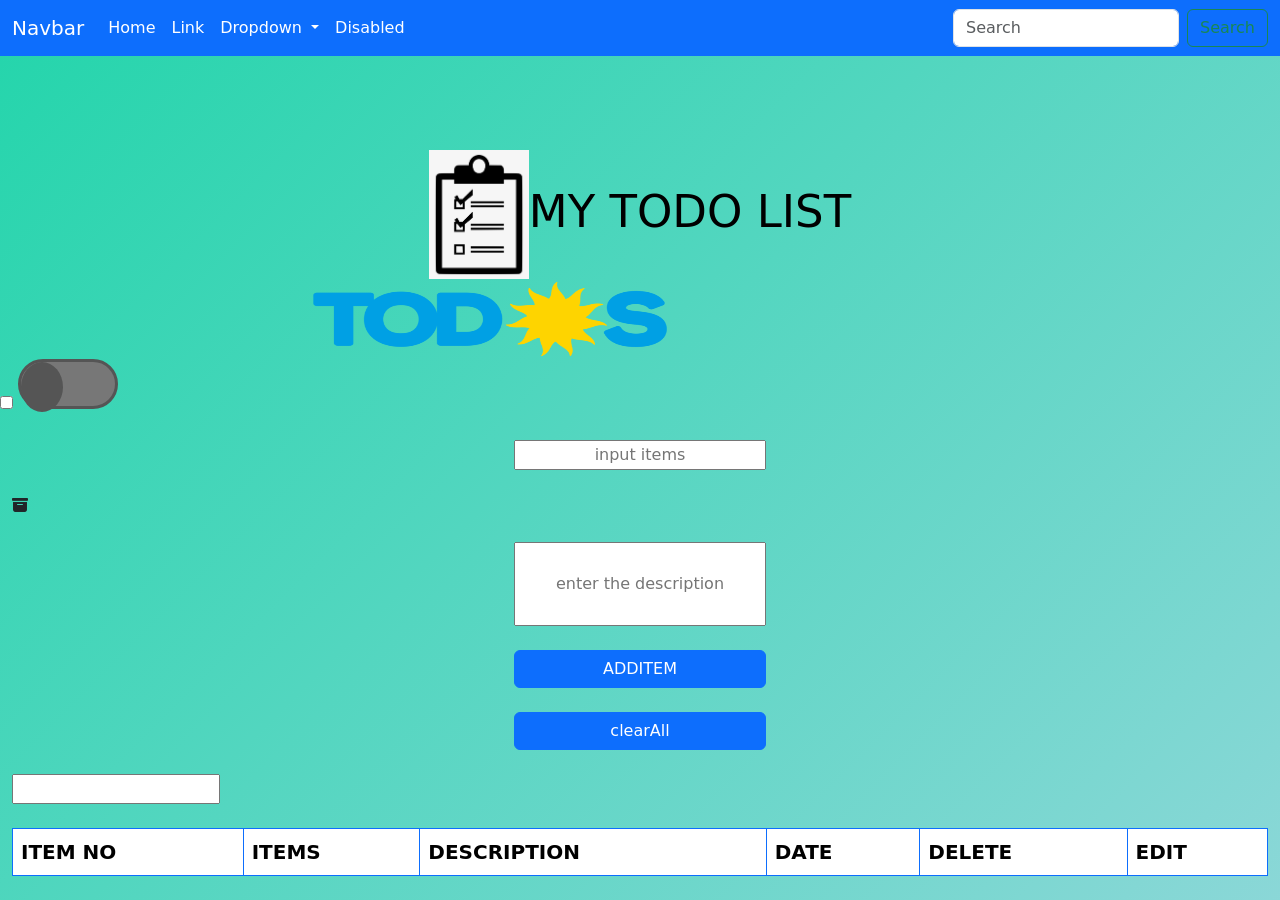
==== index.html @ 723b7359 "make footer fixed" ====
<!doctype html>
<html lang="en">
  <head>
    <!-- Required meta tags -->
    <meta charset="utf-8">
    <meta name="viewport" content="width=device-width, initial-scale=1.0">

    
    <script src="https://cdn.jsdelivr.net/npm/@popperjs/core@2.9.2/dist/umd/popper.min.js" integrity="sha384-IQsoLXl5PILFhosVNubq5LC7Qb9DXgDA9i+tQ8Zj3iwWAwPtgFTxbJ8NT4GN1R8p" crossorigin="anonymous"></script>
    <script src="https://cdn.jsdelivr.net/npm/bootstrap@5.0.2/dist/js/bootstrap.min.js" integrity="sha384-cVKIPhGWiC2Al4u+LWgxfKTRIcfu0JTxR+EQDz/bgldoEyl4H0zUF0QKbrJ0EcQF" crossorigin="anonymous"></script>
    <script src="https://code.jquery.com/jquery-3.3.1.slim.min.js" integrity="sha384-q8i/X+965DzO0rT7abK41JStQIAqVgRVzpbzo5smXKp4YfRvH+8abtTE1Pi6jizo" crossorigin="anonymous"></script>
<script src="https://cdnjs.cloudflare.com/ajax/libs/popper.js/1.14.6/umd/popper.min.js" integrity="sha384-wHAiFfRlMFy6i5SRaxvfOCifBUQy1xHdJ/yoi7FRNXMRBu5WHdZYu1hA6ZOblgut" crossorigin="anonymous"></script>
<script src="https://stackpath.bootstrapcdn.com/bootstrap/4.2.1/js/bootstrap.min.js" integrity="sha384-B0UglyR+jN6CkvvICOB2joaf5I4l3gm9GU6Hc1og6Ls7i6U/mkkaduKaBhlAXv9k" crossorigin="anonymous"></script>  
    <!-- Bootstrap CSS -->
    <!-- CSS only -->
<link href="https://cdn.jsdelivr.net/npm/bootstrap@5.1.0/dist/css/bootstrap.min.css" rel="stylesheet" integrity="sha384-KyZXEAg3QhqLMpG8r+8fhAXLRk2vvoC2f3B09zVXn8CA5QIVfZOJ3BCsw2P0p/We" crossorigin="anonymous">
<!--<link rel="stylesheet" href="https://cdn.jsdelivr.net/npm/bootstrap-icons@1.5.0/font/bootstrap-icons.css">-->

<!--link href="//netdna.bootstrapcdn.com/twitter-bootstrap/2.3.2/css/bootstrap-combined.no-icons.min.css" rel="stylesheet">
    <link href="//netdna.bootstrapcdn.com/font-awesome/3.2.1/css/font-awesome.css" rel="stylesheet">-->
    <link rel="stylesheet" href="todo.css">
    <link rel="stylesheet" href="hrrr.css">
</head>
<body>
 

    <!-- Optional JavaScript; choose one of the two! -->

    <!-- Option 1: Bootstrap Bundle with Popper --> 
   <!---<script src="https://cdn.jsdelivr.net/npm/bootstrap@5.0.2/dist/js/bootstrap.bundle.min.js" integrity="sha384-MrcW6ZMFYlzcLA8Nl+NtUVF0sA7MsXsP1UyJoMp4YLEuNSfAP+JcXn/tWtIaxVXM" crossorigin="anonymous"></script> -->

    <!-- Option 2: Separate Popper and Bootstrap JS -->

    <nav class="navbar navbar-expand-lg navbar-dark bg-primary  fixed-top">
        <div class="container-fluid">
          <a class="navbar-brand  text-white" href="#">Navbar</a>
          <button class="navbar-toggler " type="button" data-bs-toggle="collapse" data-bs-target="#navbarSupportedContent" aria-controls="navbarSupportedContent" aria-expanded="false" aria-label="Toggle navigation">
            <span class="navbar-toggler-icon"></span>
          </button>
          <div class="collapse navbar-collapse" id="navbarSupportedContent">
            <ul class="navbar-nav me-auto mb-2 mb-lg-0">
              <li class="nav-item">
                <a class="nav-link active  text-white" aria-current="page" href="#">Home</a>
              </li>
              <li class="nav-item">
                <a class="nav-link text-white" href="#">Link</a>
              </li>
              <li class="nav-item dropdown text-white">
                <a class="nav-link dropdown-toggle text-white " href="#" id="navbarDropdown" role="button" data-bs-toggle="dropdown" aria-expanded="false">
                  Dropdown
                </a>
                <ul class="dropdown-menu" aria-labelledby="navbarDropdown">
                  <li><a class="dropdown-item" href="#">Action</a></li>
                  <li><a class="dropdown-item" href="#">Another action</a></li>
                  <li><hr class="dropdown-divider"></li>
                  <li><a class="dropdown-item" href="#">Something else here</a></li>
                </ul>
              </li>
              <li class="nav-item">
                <a class="nav-link disabled  text-white" href="#" tabindex="-1" aria-disabled="true">Disabled</a>
              </li>
            </ul>
            <form class="d-flex">
              <input class="form-control me-2" type="search" placeholder="Search" aria-label="Search">
              <button class="btn btn-outline-success " type="submit">Search</button>
            </form>
          </div>
        </div>
      </nav>
      










<div>
     <header class="text-center my-12" id="todo"><img src="44-448801_checklist-todo-comments-check-list-png-icon.png"id="dogla">MY TODO LIST</header>

    <img src="640px-Frente_de_Todos_2019.png " id="image"placeholder="todoslist">
     </div>
      <div class="toggle">
        <input type="checkbox" id="toggle">
        
        <label for="toggle"></label>
    </div>
        
      <div class="container-fluid my-4">
 <div>
      <input type="text" id="add"   class="text-center my-4"placeholder="input items" required>
      <i class="bi bi-archive-fill"></i>
    
      </div>
      <div>
    
      <input type="text" id="description"  class="text-center my-4"placeholder="enter the description" required>
      </div>
      <div>
   <button type="submit" id="submit" class="btn btn-primary my-4">ADDITEM</button>
   <button  class="btn btn-primary my-4" id="clll" >clearAll</button>
   <label id="lblsuccess" class="text" 
  style="display: none;">
  
 
  </div>
  
   <div class="items">
      <table class="table table table-bordered border-primary my-4 fixed">
        <thead id="cx">
          <tr>
            <th scope="col" >ITEM NO</th>
            <th scope="col">ITEMS</th>
            <th scope="col">DESCRIPTION</th>
            <th scope="col">DATE</th>
            <th scope="col">DELETE</th>
            <th scope="col" id="butt">EDIT</th> 

          </tr>
        </thead>
        <tbody  id="table">
         <input type="number" id="citem"    value="">
          <tr>

            <th scope="row" >1</th>
            <td>Mark</td>
            <td>Otto</td>
            <td>@mdo</td>

          </tr>
          <tr>
            <th scope="row">2</th>
            <td>Jacob</td>
            <td>Thornton</td>
            <td>@fat</td>
          </tr>
          <tr>
           <!----<th scope="row">3</th>
            <td colspan="2">Larry the Bird</td>
            <td>@twitter</td>
          </tr> -->
        </tbody>
      </table>
      </div> 
      </div> 
<div class="poly">
      <footer class="foot"id="road" >
        <div class=".bg-primary.bg-gradient py-4">
<div class="social"> 
         <ul class="list-inline">
          <li  class="list-inline-item">
            <a href="http://www.facebook.com" target="blank"><i class="bi bi-facebook"></i></a>
          </li>
          
          
          <li class="list-inline-item"><a href="#" target="_blank" title="instagram"><i class="bi bi-instagram"></i></a></li>
          <li  class="list-inline-item">
            <a href="" target="blank"><i class="bi bi-twitter"></i></a>   
          </li>
        </ul>
</div>
<div>
        <ul class="list-inline" id="inline">
          
          <li class="list-inline-item"><a href="#">About</a></li>
          <li class="list-inline-item"><a href="#">Contact-us</a></li>
          <li class="list-inline-item"><a href="#">Terms</a></li>
          <li class="list-inline-item"><a href="#">Privacy Policy</a></li>
      </ul>
      </div>
        
       <!---- <div class="bg-light py-4">---->
          <div class="container text-center">
            <p class="text-muted mb-0 py-2" id="cx">©Copright 2021 .</p>
        
        </div>
        
      
      </footer>
</div>
      <script src="latest.js"></script>
  </body>
  
</html>
---- todo.css ----
@import url("https://cdn.jsdelivr.net/npm/bootstrap-icons@1.5.0/font/bootstrap-icons.css");

body
{
    margin: 0;
    padding: 0;

}
.foot{
    background: linear-gradient(-45deg, #e73c7e,lightblue);
}

 
    

#cx{
    font-size: 30px;
}

#lblsuccess{
    text-align: center;
    font-size: 24px;
    font-family: 'Lucida Sans', 'Lucida Sans Regular', 'Lucida Grande', 'Lucida Sans Unicode', Geneva, Verdana, sans-serif;

}
i.bi bi-facebook{
    width: 100%;

}
.social .in{
    font-size: 24px;
}
.foot .social .list-inline  a i{
    
   
    font-size: 24px;
    text-align:center;
  padding-bottom:25px;
  color:inherit;
  list-style:none;
  text-decoration:none;
  width: 40px;
line-height:40px;
  display:inline-flex;
  text-align:center;
  border-radius: 35px;
  border:1px solid #ccc;
  margin:0 8px;
  color:inherit;
  opacity:0.75;

}
/*.list-inline{
    display: flex;
    align-items: center;
    background: chartreuse;
    padding: 24px;
    margin-left: 210px;
    width: 45%;
}  */
.list-inline li a{
    margin-left:270px;
    text-align: center;
    align-items: center;
    font-size: 18px;
    line-height:1.6;

    
}
.list-inline ul a {
    color:inherit;
    text-decoration:none;
    opacity:0.8;
  }
  .list-inline ul a:hover{
      opacity: 1;
  }

.text{
    color:darkblue;
    font-family: 'Segoe UI', Tahoma, Geneva, Verdana, sans-serif;
    display: flex;

}
#dd{
    text-align: end;
    font-size: 20px;
}

.res{
    display: flex;
    width: auto;
    height: 30px;
}
#down{
    list-style: none;
    text-align: center;

}
#down li{
    display: inline-block;
}

#table,#cx
{
    color:black;
    font-size: 20px;
}

#navbaa{
    max-width: 100%;
}
#image
{
    display: flex;
    align-items: center;
    margin-left: 420px;
    width: 40%;
    height: 80px;
}
#dogla
{
    width: 100px;
}

#todo{
    font-size:45px;
    margin-top:150px;
    text-decoration:none;
    color: black;
 display:block;
}
#description,#clll,#submit,#add{
box-shadow: black;
    display: block;
    margin-left: auto;
    margin-right: auto;
    width: 20%;
}
#description{
    padding: 28px;
    border: 5px light black;
}
@media only screen and (max-width: 600px) {
    body {
      background-color: lightblue;
      margin: 0;
  padding: 0;

    }
    .foot{
        display: auto;
    
        width: 553px;
        box-sizing: border-box;
        padding: 10px;
        position: fixed;

    }
    #add,#submit,#clll,#description{
        display: auto;
        margin-left: 45%;
        margin-right: auto;
        width: 60%;
    }

    #description{
        padding: 68px;
        margin-left: 45%;

    }
    #todo{
        font-size: 32px;
        margin-top: 35%;
        color: white;

     display: block;
    }
    #image{
        width: 100px;
    /* margin-right: auto; */
    margin-left: 200px;
}}
@media only screen and (max-width: 450px)
{
    body{
margin: 0;
padding: 0;
    }
    #image{
        width: 100px;
    /* margin-right: auto; */
    margin-left: 180px;
    height: 100px;
    }
    #dogla
{
    width: 80px;
    margin-left: 180px;
}
.foot{
    position: fixed;
}

#todo{
  
    width: 90px;
    display: flex;
    text-align: center;
    display: flex;
    justify-content: space-between;
}
.foot{
    position: fixed;
}
}
@media only screen and (min-width: 768px) and (max-width: 1024px) 
{
    body{
        margin: 0;
        padding: 0;
        background-color: blue;
    }
#image{
    margin-left: 210px;
    width: 300px;
    margin-right: auto;
}
.foot{
    position: fixed;
}
}
@media only screen and (min-width: 1024px) and (max-width: 1366px) 
{

    #image{
        margin-left: 310px;
        width: 360px;
        margin-right: auto;
    }
    .foot{
        position: fixed;
    }
}
@media only screen and (min-width: 540px) and (max-width: 720px) 
{
    #image{
        margin-left: 200px;
        width: 360px;
        margin-right: auto;
    }
    .foot{
        position: fixed;
    }
}
---- hrrr.css ----
body {
    background: linear-gradient(-45deg, #ee7752, #e73c7e,lightblue, #23d5ab);
    background-size: 400% 400%;
    animation: gradient 15s ease infinite;
}

@keyframes gradient {
    0% {
        background-position: 0% 50%;
    }
    50% {
        background-position: 100% 50%;
    }
    100% {
        background-position: 0% 50%;
    }
} 

.text-container
{
    color: orange;

}

.toggle label{
    background-color: #777;
    border: 3px solid #555;
    border-radius: 60px;
    cursor: pointer;
    display: inline-flex;
    position: relative;
    transition: all ease-in-out 0.5s;
    width: 100px;
    height:50px;

}
.toggle{
    margin: left 25px;
}
.toggle label::after {
    background-color: #555;
    border-radius: 100%;
    content: ' ';
    cursor: pointer;
    display: inline-flex;
    position: absolute;
    transition: all ease-in-out 0.5s;
    width: 42px;
    height: 50px;
}
.toggle input[type='checkbox']:checked~label{
    background-color:orange;
    border-color: black;
}
.toggle input[type='checkbox']:checked~label::after{
    background-color:#0054b0;
    transform: translate(50px);
}

.dark-theme{
    background: black;
    background-color: black;
    
}
.dark-theme #table{
    
    color:white;
    font-size: 20px;
}
.dark-theme #cx{
    
    color:white;
    font-size: 20px;
}
.dark-theme #todo{
    
    color:white;
    font-size: 50px;
}
.dark-theme #dd{
    text-align: end;
    font-size: 20px;
    color: white;
}
.dark-theme #road{
  
    background:black
}
.dark-theme #cx{
    color: white;
}
.dark-theme #inline{
    color: white;
}
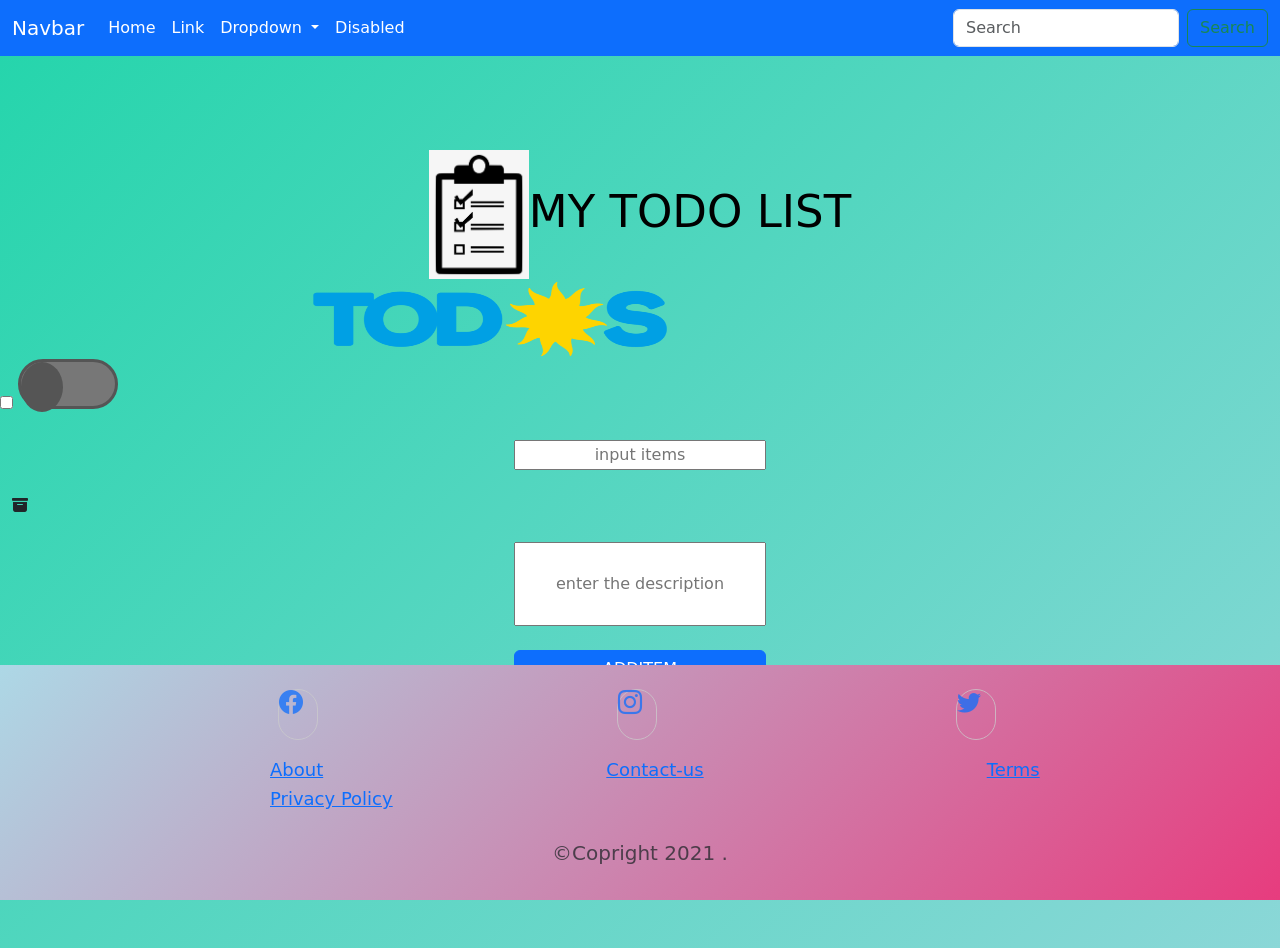
==== commit 719d99e7: "Update index.html" ====
--- a/index.html
+++ b/index.html
@@ -1,187 +1,187 @@
-<!doctype html>
-<html lang="en">
-  <head>
-    <!-- Required meta tags -->
-    <meta charset="utf-8">
-    <meta name="viewport" content="width=device-width, initial-scale=1.0">
-
-    
-    <script src="https://cdn.jsdelivr.net/npm/@popperjs/core@2.9.2/dist/umd/popper.min.js" integrity="sha384-IQsoLXl5PILFhosVNubq5LC7Qb9DXgDA9i+tQ8Zj3iwWAwPtgFTxbJ8NT4GN1R8p" crossorigin="anonymous"></script>
-    <script src="https://cdn.jsdelivr.net/npm/bootstrap@5.0.2/dist/js/bootstrap.min.js" integrity="sha384-cVKIPhGWiC2Al4u+LWgxfKTRIcfu0JTxR+EQDz/bgldoEyl4H0zUF0QKbrJ0EcQF" crossorigin="anonymous"></script>
-    <script src="https://code.jquery.com/jquery-3.3.1.slim.min.js" integrity="sha384-q8i/X+965DzO0rT7abK41JStQIAqVgRVzpbzo5smXKp4YfRvH+8abtTE1Pi6jizo" crossorigin="anonymous"></script>
-<script src="https://cdnjs.cloudflare.com/ajax/libs/popper.js/1.14.6/umd/popper.min.js" integrity="sha384-wHAiFfRlMFy6i5SRaxvfOCifBUQy1xHdJ/yoi7FRNXMRBu5WHdZYu1hA6ZOblgut" crossorigin="anonymous"></script>
-<script src="https://stackpath.bootstrapcdn.com/bootstrap/4.2.1/js/bootstrap.min.js" integrity="sha384-B0UglyR+jN6CkvvICOB2joaf5I4l3gm9GU6Hc1og6Ls7i6U/mkkaduKaBhlAXv9k" crossorigin="anonymous"></script>  
-    <!-- Bootstrap CSS -->
-    <!-- CSS only -->
-<link href="https://cdn.jsdelivr.net/npm/bootstrap@5.1.0/dist/css/bootstrap.min.css" rel="stylesheet" integrity="sha384-KyZXEAg3QhqLMpG8r+8fhAXLRk2vvoC2f3B09zVXn8CA5QIVfZOJ3BCsw2P0p/We" crossorigin="anonymous">
-<!--<link rel="stylesheet" href="https://cdn.jsdelivr.net/npm/bootstrap-icons@1.5.0/font/bootstrap-icons.css">-->
-
-<!--link href="//netdna.bootstrapcdn.com/twitter-bootstrap/2.3.2/css/bootstrap-combined.no-icons.min.css" rel="stylesheet">
-    <link href="//netdna.bootstrapcdn.com/font-awesome/3.2.1/css/font-awesome.css" rel="stylesheet">-->
-    <link rel="stylesheet" href="todo.css">
-    <link rel="stylesheet" href="hrrr.css">
-</head>
-<body>
- 
-
-    <!-- Optional JavaScript; choose one of the two! -->
-
-    <!-- Option 1: Bootstrap Bundle with Popper --> 
-   <!---<script src="https://cdn.jsdelivr.net/npm/bootstrap@5.0.2/dist/js/bootstrap.bundle.min.js" integrity="sha384-MrcW6ZMFYlzcLA8Nl+NtUVF0sA7MsXsP1UyJoMp4YLEuNSfAP+JcXn/tWtIaxVXM" crossorigin="anonymous"></script> -->
-
-    <!-- Option 2: Separate Popper and Bootstrap JS -->
-
-    <nav class="navbar navbar-expand-lg navbar-dark bg-primary  fixed-top">
-        <div class="container-fluid">
-          <a class="navbar-brand  text-white" href="#">Navbar</a>
-          <button class="navbar-toggler " type="button" data-bs-toggle="collapse" data-bs-target="#navbarSupportedContent" aria-controls="navbarSupportedContent" aria-expanded="false" aria-label="Toggle navigation">
-            <span class="navbar-toggler-icon"></span>
-          </button>
-          <div class="collapse navbar-collapse" id="navbarSupportedContent">
-            <ul class="navbar-nav me-auto mb-2 mb-lg-0">
-              <li class="nav-item">
-                <a class="nav-link active  text-white" aria-current="page" href="#">Home</a>
-              </li>
-              <li class="nav-item">
-                <a class="nav-link text-white" href="#">Link</a>
-              </li>
-              <li class="nav-item dropdown text-white">
-                <a class="nav-link dropdown-toggle text-white " href="#" id="navbarDropdown" role="button" data-bs-toggle="dropdown" aria-expanded="false">
-                  Dropdown
-                </a>
-                <ul class="dropdown-menu" aria-labelledby="navbarDropdown">
-                  <li><a class="dropdown-item" href="#">Action</a></li>
-                  <li><a class="dropdown-item" href="#">Another action</a></li>
-                  <li><hr class="dropdown-divider"></li>
-                  <li><a class="dropdown-item" href="#">Something else here</a></li>
-                </ul>
-              </li>
-              <li class="nav-item">
-                <a class="nav-link disabled  text-white" href="#" tabindex="-1" aria-disabled="true">Disabled</a>
-              </li>
-            </ul>
-            <form class="d-flex">
-              <input class="form-control me-2" type="search" placeholder="Search" aria-label="Search">
-              <button class="btn btn-outline-success " type="submit">Search</button>
-            </form>
-          </div>
-        </div>
-      </nav>
-      
-
-
-
-
-
-
-
-
-
-
-<div>
-     <header class="text-center my-12" id="todo"><img src="44-448801_checklist-todo-comments-check-list-png-icon.png"id="dogla">MY TODO LIST</header>
-
-    <img src="640px-Frente_de_Todos_2019.png " id="image"placeholder="todoslist">
-     </div>
-      <div class="toggle">
-        <input type="checkbox" id="toggle">
-        
-        <label for="toggle"></label>
-    </div>
-        
-      <div class="container-fluid my-4">
- <div>
-      <input type="text" id="add"   class="text-center my-4"placeholder="input items" required>
-      <i class="bi bi-archive-fill"></i>
-    
-      </div>
-      <div>
-    
-      <input type="text" id="description"  class="text-center my-4"placeholder="enter the description" required>
-      </div>
-      <div>
-   <button type="submit" id="submit" class="btn btn-primary my-4">ADDITEM</button>
-   <button  class="btn btn-primary my-4" id="clll" >clearAll</button>
-   <label id="lblsuccess" class="text" 
-  style="display: none;">
-  
- 
-  </div>
-  
-   <div class="items">
-      <table class="table table table-bordered border-primary my-4 fixed">
-        <thead id="cx">
-          <tr>
-            <th scope="col" >ITEM NO</th>
-            <th scope="col">ITEMS</th>
-            <th scope="col">DESCRIPTION</th>
-            <th scope="col">DATE</th>
-            <th scope="col">DELETE</th>
-            <th scope="col" id="butt">EDIT</th> 
-
-          </tr>
-        </thead>
-        <tbody  id="table">
-         <input type="number" id="citem"    value="">
-          <tr>
-
-            <th scope="row" >1</th>
-            <td>Mark</td>
-            <td>Otto</td>
-            <td>@mdo</td>
-
-          </tr>
-          <tr>
-            <th scope="row">2</th>
-            <td>Jacob</td>
-            <td>Thornton</td>
-            <td>@fat</td>
-          </tr>
-          <tr>
-           <!----<th scope="row">3</th>
-            <td colspan="2">Larry the Bird</td>
-            <td>@twitter</td>
-          </tr> -->
-        </tbody>
-      </table>
-      </div> 
-      </div> 
-<div class="poly">
-      <footer class="foot"id="road" >
-        <div class=".bg-primary.bg-gradient py-4">
-<div class="social"> 
-         <ul class="list-inline">
-          <li  class="list-inline-item">
-            <a href="http://www.facebook.com" target="blank"><i class="bi bi-facebook"></i></a>
-          </li>
-          
-          
-          <li class="list-inline-item"><a href="#" target="_blank" title="instagram"><i class="bi bi-instagram"></i></a></li>
-          <li  class="list-inline-item">
-            <a href="" target="blank"><i class="bi bi-twitter"></i></a>   
-          </li>
-        </ul>
-</div>
-<div>
-        <ul class="list-inline" id="inline">
-          
-          <li class="list-inline-item"><a href="#">About</a></li>
-          <li class="list-inline-item"><a href="#">Contact-us</a></li>
-          <li class="list-inline-item"><a href="#">Terms</a></li>
-          <li class="list-inline-item"><a href="#">Privacy Policy</a></li>
-      </ul>
-      </div>
-        
-       <!---- <div class="bg-light py-4">---->
-          <div class="container text-center">
-            <p class="text-muted mb-0 py-2" id="cx">©Copright 2021 .</p>
-        
-        </div>
-        
-      
-      </footer>
-</div>
-      <script src="latest.js"></script>
-  </body>
-  
-</html> +<!doctype html>
+<html lang="en">
+  <head>
+    <!-- Required meta tags -->
+    <meta charset="utf-8">
+    <meta name="viewport" content="width=device-width, initial-scale=1.0">
+
+    
+    <script src="https://cdn.jsdelivr.net/npm/@popperjs/core@2.9.2/dist/umd/popper.min.js" integrity="sha384-IQsoLXl5PILFhosVNubq5LC7Qb9DXgDA9i+tQ8Zj3iwWAwPtgFTxbJ8NT4GN1R8p" crossorigin="anonymous"></script>
+    <script src="https://cdn.jsdelivr.net/npm/bootstrap@5.0.2/dist/js/bootstrap.min.js" integrity="sha384-cVKIPhGWiC2Al4u+LWgxfKTRIcfu0JTxR+EQDz/bgldoEyl4H0zUF0QKbrJ0EcQF" crossorigin="anonymous"></script>
+    <script src="https://code.jquery.com/jquery-3.3.1.slim.min.js" integrity="sha384-q8i/X+965DzO0rT7abK41JStQIAqVgRVzpbzo5smXKp4YfRvH+8abtTE1Pi6jizo" crossorigin="anonymous"></script>
+<script src="https://cdnjs.cloudflare.com/ajax/libs/popper.js/1.14.6/umd/popper.min.js" integrity="sha384-wHAiFfRlMFy6i5SRaxvfOCifBUQy1xHdJ/yoi7FRNXMRBu5WHdZYu1hA6ZOblgut" crossorigin="anonymous"></script>
+<script src="https://stackpath.bootstrapcdn.com/bootstrap/4.2.1/js/bootstrap.min.js" integrity="sha384-B0UglyR+jN6CkvvICOB2joaf5I4l3gm9GU6Hc1og6Ls7i6U/mkkaduKaBhlAXv9k" crossorigin="anonymous"></script>  
+    <!-- Bootstrap CSS -->
+    <!-- CSS only -->
+<link href="https://cdn.jsdelivr.net/npm/bootstrap@5.1.0/dist/css/bootstrap.min.css" rel="stylesheet" integrity="sha384-KyZXEAg3QhqLMpG8r+8fhAXLRk2vvoC2f3B09zVXn8CA5QIVfZOJ3BCsw2P0p/We" crossorigin="anonymous">
+<!--<link rel="stylesheet" href="https://cdn.jsdelivr.net/npm/bootstrap-icons@1.5.0/font/bootstrap-icons.css">-->
+
+<!--link href="//netdna.bootstrapcdn.com/twitter-bootstrap/2.3.2/css/bootstrap-combined.no-icons.min.css" rel="stylesheet">
+    <link href="//netdna.bootstrapcdn.com/font-awesome/3.2.1/css/font-awesome.css" rel="stylesheet">-->
+    <link rel="stylesheet" href="todo.css">
+    <link rel="stylesheet" href="hrrr.css">
+</head>
+<body>
+ 
+
+    <!-- Optional JavaScript; choose one of the two! -->
+
+    <!-- Option 1: Bootstrap Bundle with Popper --> 
+   <!---<script src="https://cdn.jsdelivr.net/npm/bootstrap@5.0.2/dist/js/bootstrap.bundle.min.js" integrity="sha384-MrcW6ZMFYlzcLA8Nl+NtUVF0sA7MsXsP1UyJoMp4YLEuNSfAP+JcXn/tWtIaxVXM" crossorigin="anonymous"></script> -->
+
+    <!-- Option 2: Separate Popper and Bootstrap JS -->
+
+    <nav class="navbar navbar-expand-lg navbar-dark bg-primary  fixed-top">
+        <div class="container-fluid">
+          <a class="navbar-brand  text-white" href="#">Navbar</a>
+          <button class="navbar-toggler " type="button" data-bs-toggle="collapse" data-bs-target="#navbarSupportedContent" aria-controls="navbarSupportedContent" aria-expanded="false" aria-label="Toggle navigation">
+            <span class="navbar-toggler-icon"></span>
+          </button>
+          <div class="collapse navbar-collapse" id="navbarSupportedContent">
+            <ul class="navbar-nav me-auto mb-2 mb-lg-0">
+              <li class="nav-item">
+                <a class="nav-link active  text-white" aria-current="page" href="#">Home</a>
+              </li>
+              <li class="nav-item">
+                <a class="nav-link text-white" href="#">Link</a>
+              </li>
+              <li class="nav-item dropdown text-white">
+                <a class="nav-link dropdown-toggle text-white " href="#" id="navbarDropdown" role="button" data-bs-toggle="dropdown" aria-expanded="false">
+                  Dropdown
+                </a>
+                <ul class="dropdown-menu" aria-labelledby="navbarDropdown">
+                  <li><a class="dropdown-item" href="#">Action</a></li>
+                  <li><a class="dropdown-item" href="#">Another action</a></li>
+                  <li><hr class="dropdown-divider"></li>
+                  <li><a class="dropdown-item" href="#">Something else here</a></li>
+                </ul>
+              </li>
+              <li class="nav-item">
+                <a class="nav-link disabled  text-white" href="#" tabindex="-1" aria-disabled="true">Disabled</a>
+              </li>
+            </ul>
+            <form class="d-flex">
+              <input class="form-control me-2" type="search" placeholder="Search" aria-label="Search">
+              <button class="btn btn-outline-success " type="submit">Search</button>
+            </form>
+          </div>
+        </div>
+      </nav>
+      
+
+
+
+
+
+
+
+
+
+
+<div>
+     <header class="text-center my-12" id="todo"><img src="44-448801_checklist-todo-comments-check-list-png-icon.png"id="dogla">MY TODO LIST</header>
+
+    <img src="640px-Frente_de_Todos_2019.png " id="image"placeholder="todoslist">
+     </div>
+      <div class="toggle">
+        <input type="checkbox" id="toggle">
+        
+        <label for="toggle"></label>
+    </div>
+        
+      <div class="container-fluid my-4">
+ <div>
+      <input type="text" id="add"   class="text-center my-4"placeholder="input items" required>
+      <i class="bi bi-archive-fill"></i>
+    
+      </div>
+      <div>
+    
+      <input type="text" id="description"  class="text-center my-4"placeholder="enter the description" required>
+      </div>
+      <div>
+   <button type="submit" id="submit" class="btn btn-primary my-4">ADDITEM</button>
+   <button  class="btn btn-primary my-4" id="clll" >clearAll</button>
+   <label id="lblsuccess" class="text" 
+  style="display: none;">
+  
+ 
+  </div>
+  
+   <div class="items">
+      <table class="table table table-bordered border-primary my-4 fixed">
+        <thead id="cx">
+          <tr>
+            <th scope="col" >ITEM NO</th>
+            <th scope="col">ITEMS</th>
+            <th scope="col">DESCRIPTION</th>
+            <th scope="col">DATE</th>
+            <th scope="col">DELETE</th>
+            <th scope="col" id="butt">EDIT</th> 
+
+          </tr>
+        </thead>
+        <tbody  id="table">
+         <input type="number" id="citem"    value="">
+          <tr>
+
+            <th scope="row" >1</th>
+            <td>Mark</td>
+            <td>Otto</td>
+            <td>@mdo</td>
+
+          </tr>
+          <tr>
+            <th scope="row">2</th>
+            <td>Jacob</td>
+            <td>Thornton</td>
+            <td>@fat</td>
+          </tr>
+          <tr>
+           <!----<th scope="row">3</th>
+            <td colspan="2">Larry the Bird</td>
+            <td>@twitter</td>
+          </tr> -->
+        </tbody>
+      </table>
+      </div> 
+      </div> 
+<div class="flex-shrink-0 py-4  text-white-50">
+      <footer class="foot"id="road" >
+        <div class=".bg-primary.bg-gradient py-4">
+<div class="social"> 
+         <ul class="list-inline">
+          <li  class="list-inline-item">
+            <a href="http://www.facebook.com" target="blank"><i class="bi bi-facebook"></i></a>
+          </li>
+          
+          
+          <li class="list-inline-item"><a href="#" target="_blank" title="instagram"><i class="bi bi-instagram"></i></a></li>
+          <li  class="list-inline-item">
+            <a href="" target="blank"><i class="bi bi-twitter"></i></a>   
+          </li>
+        </ul>
+</div>
+<div>
+        <ul class="list-inline" id="inline">
+          
+          <li class="list-inline-item"><a href="#">About</a></li>
+          <li class="list-inline-item"><a href="#">Contact-us</a></li>
+          <li class="list-inline-item"><a href="#">Terms</a></li>
+          <li class="list-inline-item"><a href="#">Privacy Policy</a></li>
+      </ul>
+      </div>
+        
+       <!---- <div class="bg-light py-4">---->
+          <div class="container text-center">
+            <p class="text-muted mb-0 py-2" id="cx">©Copright 2021 .</p>
+        
+        </div>
+        
+      
+      </footer>
+</div>
+      <script src="latest.js"></script>
+  </body>
+  
+</html> 
--- a/todo.css
+++ b/todo.css
@@ -154,7 +154,7 @@
         width: 553px;
         box-sizing: border-box;
         padding: 10px;
-        position: fixed;
+        
 
     }
     #add,#submit,#clll,#description{
@@ -198,9 +198,7 @@
     width: 80px;
     margin-left: 180px;
 }
-.foot{
-    position: fixed;
-}
+
 
 #todo{
   
@@ -210,9 +208,7 @@
     display: flex;
     justify-content: space-between;
 }
-.foot{
-    position: fixed;
-}
+
 }
 @media only screen and (min-width: 768px) and (max-width: 1024px) 
 {
@@ -226,9 +222,7 @@
     width: 300px;
     margin-right: auto;
 }
-.foot{
-    position: fixed;
-}
+
 }
 @media only screen and (min-width: 1024px) and (max-width: 1366px) 
 {
@@ -239,6 +233,7 @@
         margin-right: auto;
     }
     .foot{
+        bottom: 0;
         position: fixed;
     }
 }
@@ -249,7 +244,5 @@
         width: 360px;
         margin-right: auto;
     }
-    .foot{
-        position: fixed;
-    }
-}
+    
+}
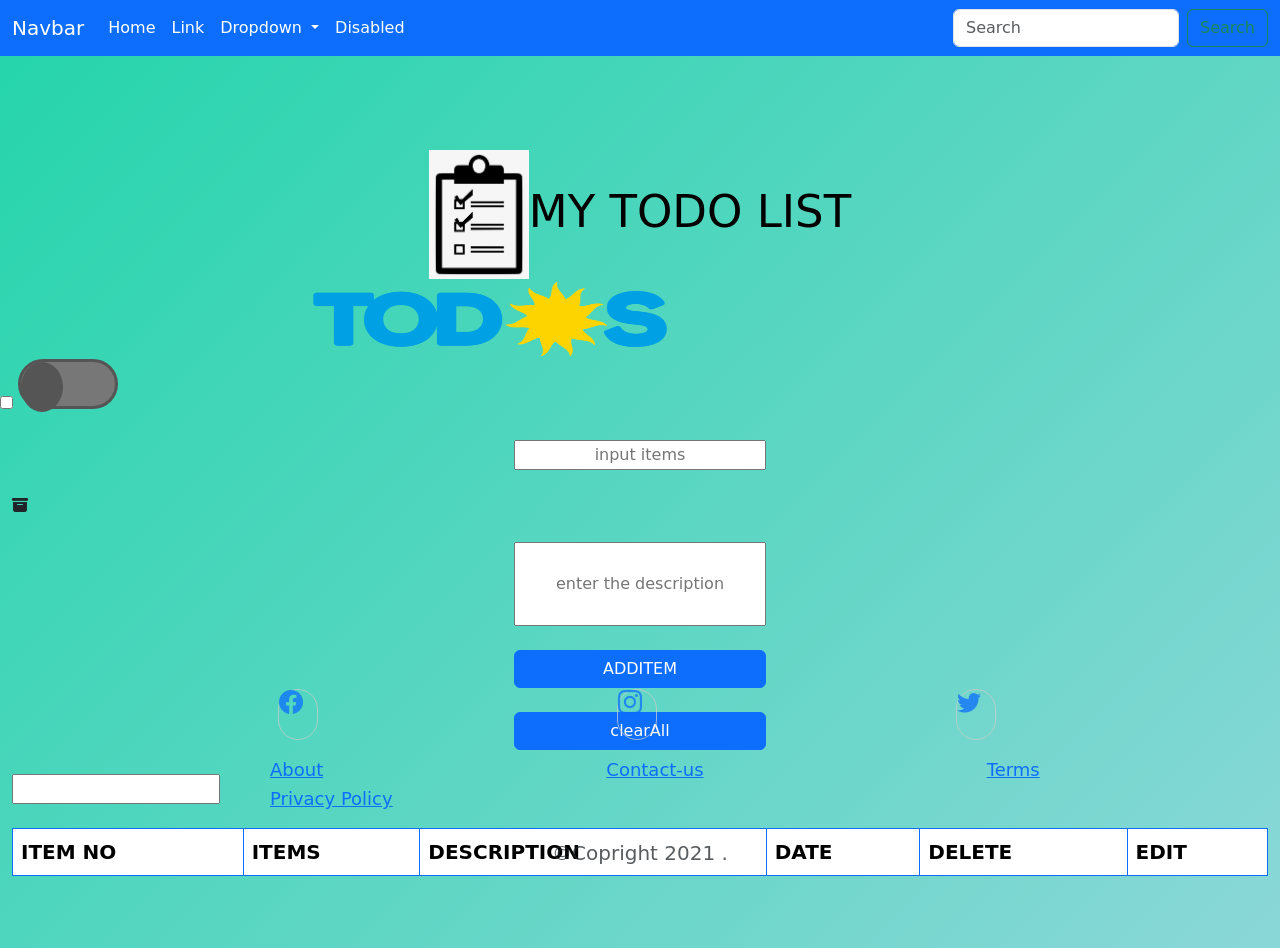
==== commit 801d91ed: "Update index.html" ====
--- a/index.html
+++ b/index.html
@@ -3,7 +3,7 @@
   <head>
     <!-- Required meta tags -->
     <meta charset="utf-8">
-    <meta name="viewport" content="width=device-width, initial-scale=1.0">
+    <meta name="viewport" content="width=device-width, maximum-scale=1.0">
 
     
     <script src="https://cdn.jsdelivr.net/npm/@popperjs/core@2.9.2/dist/umd/popper.min.js" integrity="sha384-IQsoLXl5PILFhosVNubq5LC7Qb9DXgDA9i+tQ8Zj3iwWAwPtgFTxbJ8NT4GN1R8p" crossorigin="anonymous"></script>
--- a/todo.css
+++ b/todo.css
@@ -6,9 +6,7 @@
     padding: 0;
 
 }
-.foot{
-    background: linear-gradient(-45deg, #e73c7e,lightblue);
-}
+
 
  
     
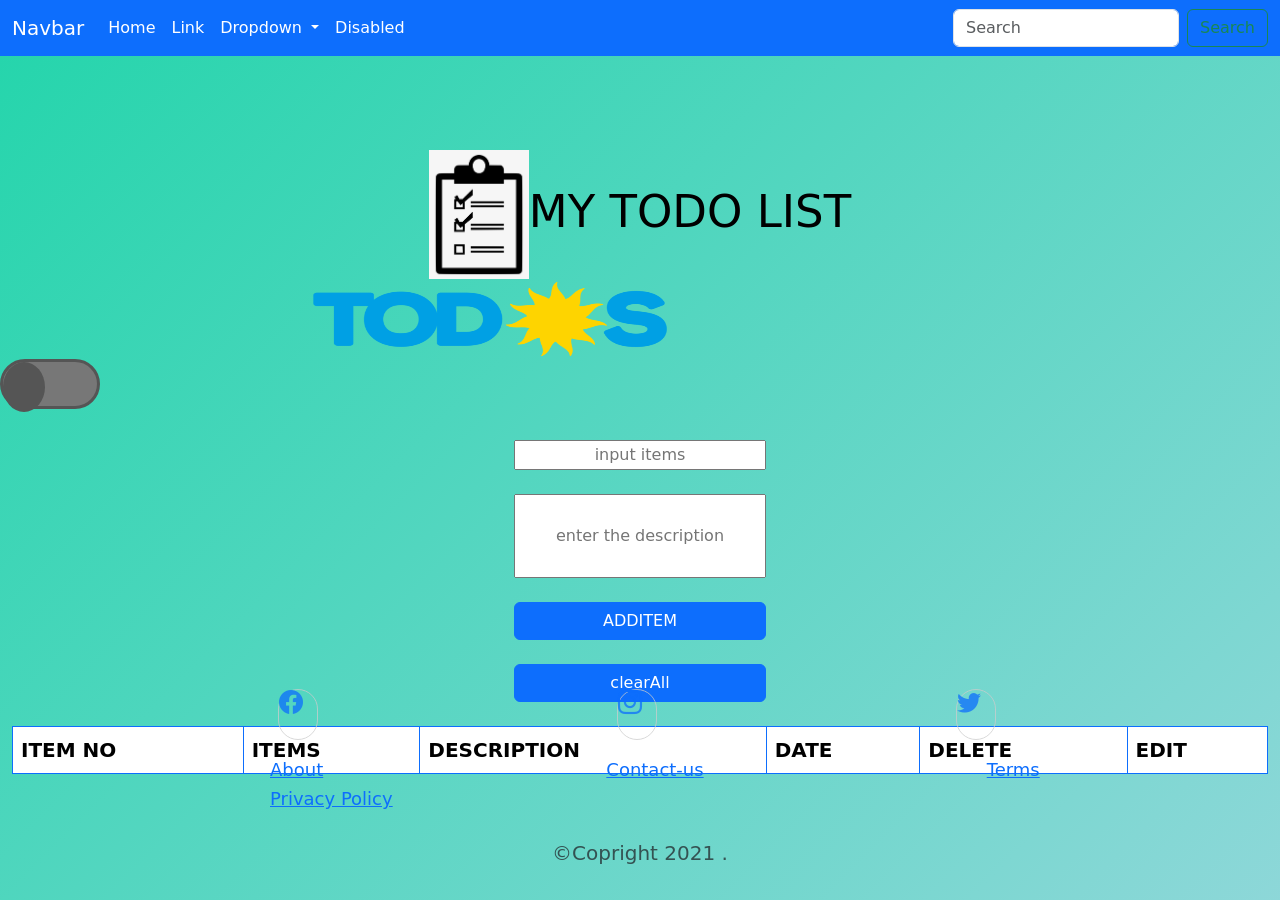
==== commit fb70ca19: "Update index.html changes resolution for different phone" ====
--- a/index.html
+++ b/index.html
@@ -84,7 +84,7 @@
     <img src="640px-Frente_de_Todos_2019.png " id="image"placeholder="todoslist">
      </div>
       <div class="toggle">
-        <input type="checkbox" id="toggle">
+        <input type="checkbox"style="display:none" id="toggle">
         
         <label for="toggle"></label>
     </div>
@@ -92,7 +92,7 @@
       <div class="container-fluid my-4">
  <div>
       <input type="text" id="add"   class="text-center my-4"placeholder="input items" required>
-      <i class="bi bi-archive-fill"></i>
+    
     
       </div>
       <div>
@@ -122,7 +122,7 @@
           </tr>
         </thead>
         <tbody  id="table">
-         <input type="number" id="citem"    value="">
+         <input type="number"  style="display:none" id="citem"    value="">
           <tr>
 
             <th scope="row" >1</th>
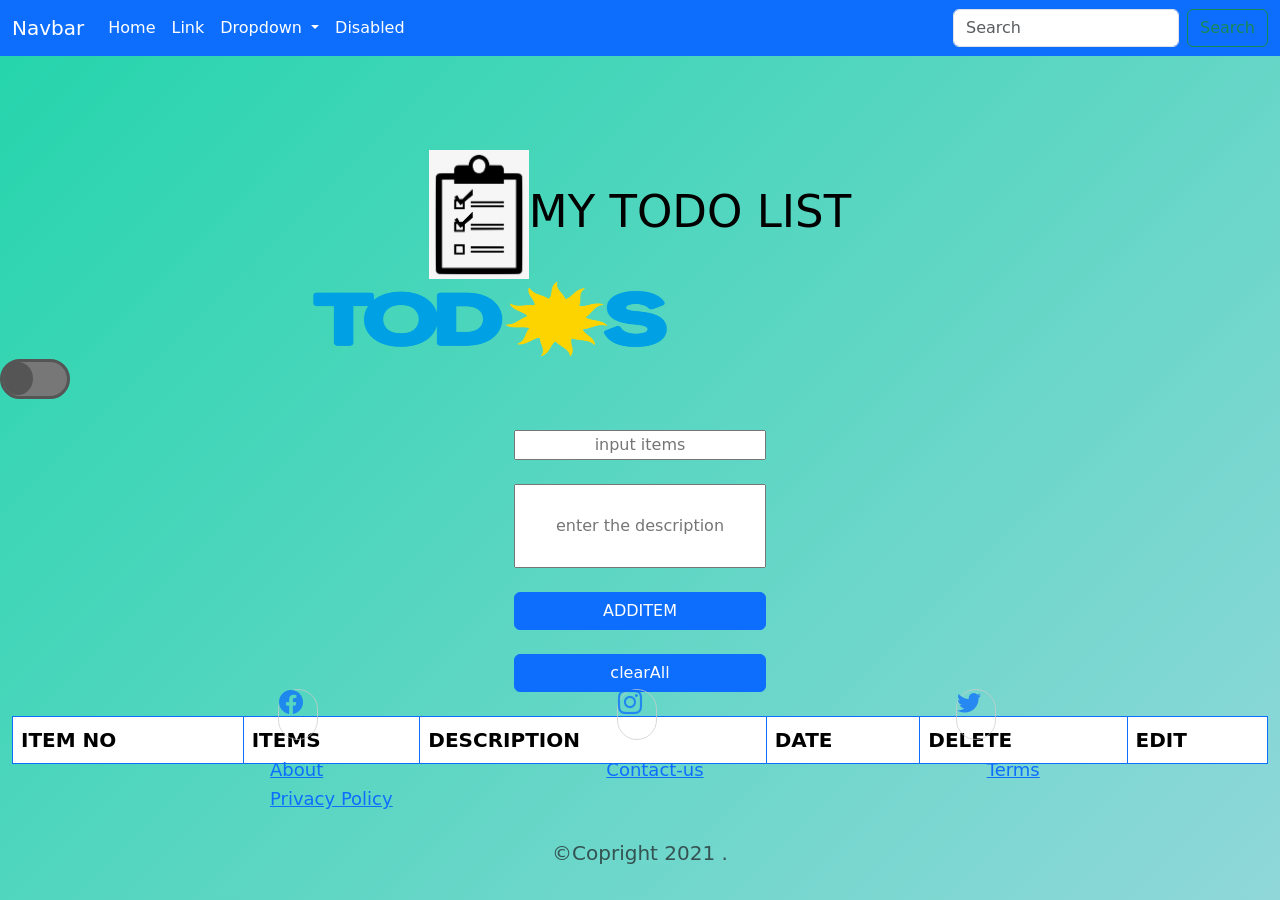
==== commit 85b1a5bc: "made footer fixed at bottom" ====
--- a/index.html
+++ b/index.html
@@ -146,7 +146,7 @@
       </table>
       </div> 
       </div> 
-<div class="flex-shrink-0 py-4  text-white-50">
+<div class="static-bottom">
       <footer class="foot"id="road" >
         <div class=".bg-primary.bg-gradient py-4">
 <div class="social"> 
--- a/hrrr.css
+++ b/hrrr.css
@@ -31,8 +31,8 @@
     display: inline-flex;
     position: relative;
     transition: all ease-in-out 0.5s;
-    width: 100px;
-    height:50px;
+    width: 70px;
+    height:40px;
 
 }
 .toggle{
@@ -46,8 +46,8 @@
     display: inline-flex;
     position: absolute;
     transition: all ease-in-out 0.5s;
-    width: 42px;
-    height: 50px;
+    width: 30px;
+    height: 33px;
 }
 .toggle input[type='checkbox']:checked~label{
     background-color:orange;
@@ -55,7 +55,7 @@
 }
 .toggle input[type='checkbox']:checked~label::after{
     background-color:#0054b0;
-    transform: translate(50px);
+    transform: translate(30px);
 }
 
 .dark-theme{
@@ -92,4 +92,4 @@
 }
 .dark-theme #inline{
     color: white;
-}+}
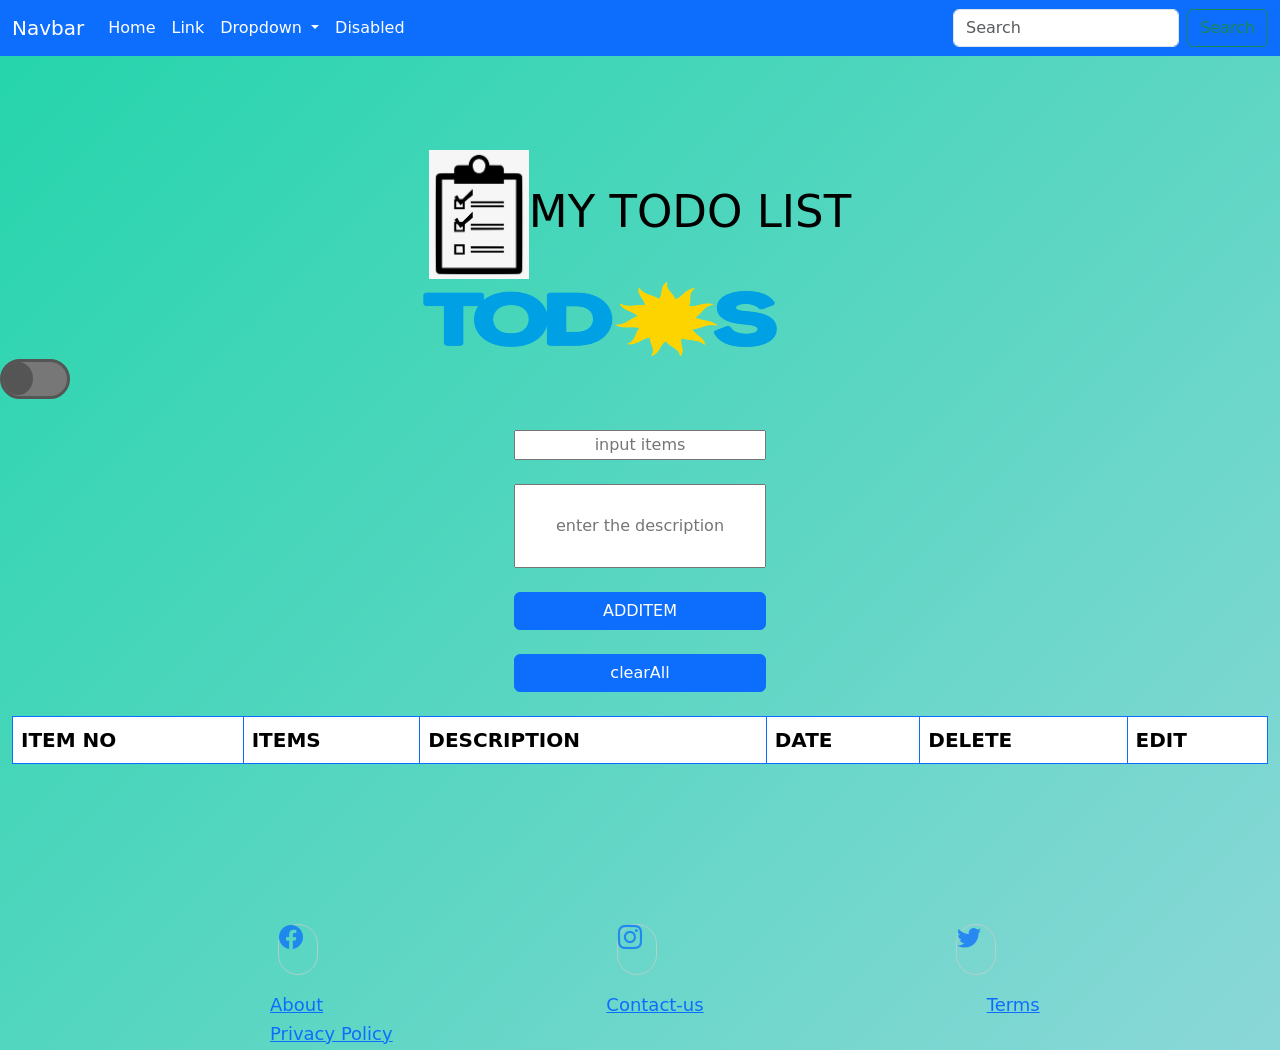
==== commit f3adeb73: "Update index.html" ====
--- a/index.html
+++ b/index.html
@@ -174,7 +174,7 @@
         
        <!---- <div class="bg-light py-4">---->
           <div class="container text-center">
-            <p class="text-muted mb-0 py-2" id="cx">©Copright 2021 .</p>
+            <p class="text-muted mb-0 py-2" id="cx">©Copyright 2021 .</p>
         
         </div>
         
--- a/todo.css
+++ b/todo.css
@@ -4,11 +4,15 @@
 {
     margin: 0;
     padding: 0;
-
-}
-
-
- 
+    min-height:100vh;
+
+}
+
+
+ .foot{
+     position:sticky;
+     top:100%;
+}
     
 
 #cx{
@@ -226,7 +230,7 @@
 {
 
     #image{
-        margin-left: 310px;
+        margin-left: auto px;
         width: 360px;
         margin-right: auto;
     }
@@ -238,7 +242,7 @@
 @media only screen and (min-width: 540px) and (max-width: 720px) 
 {
     #image{
-        margin-left: 200px;
+        margin-left: 220px;
         width: 360px;
         margin-right: auto;
     }
